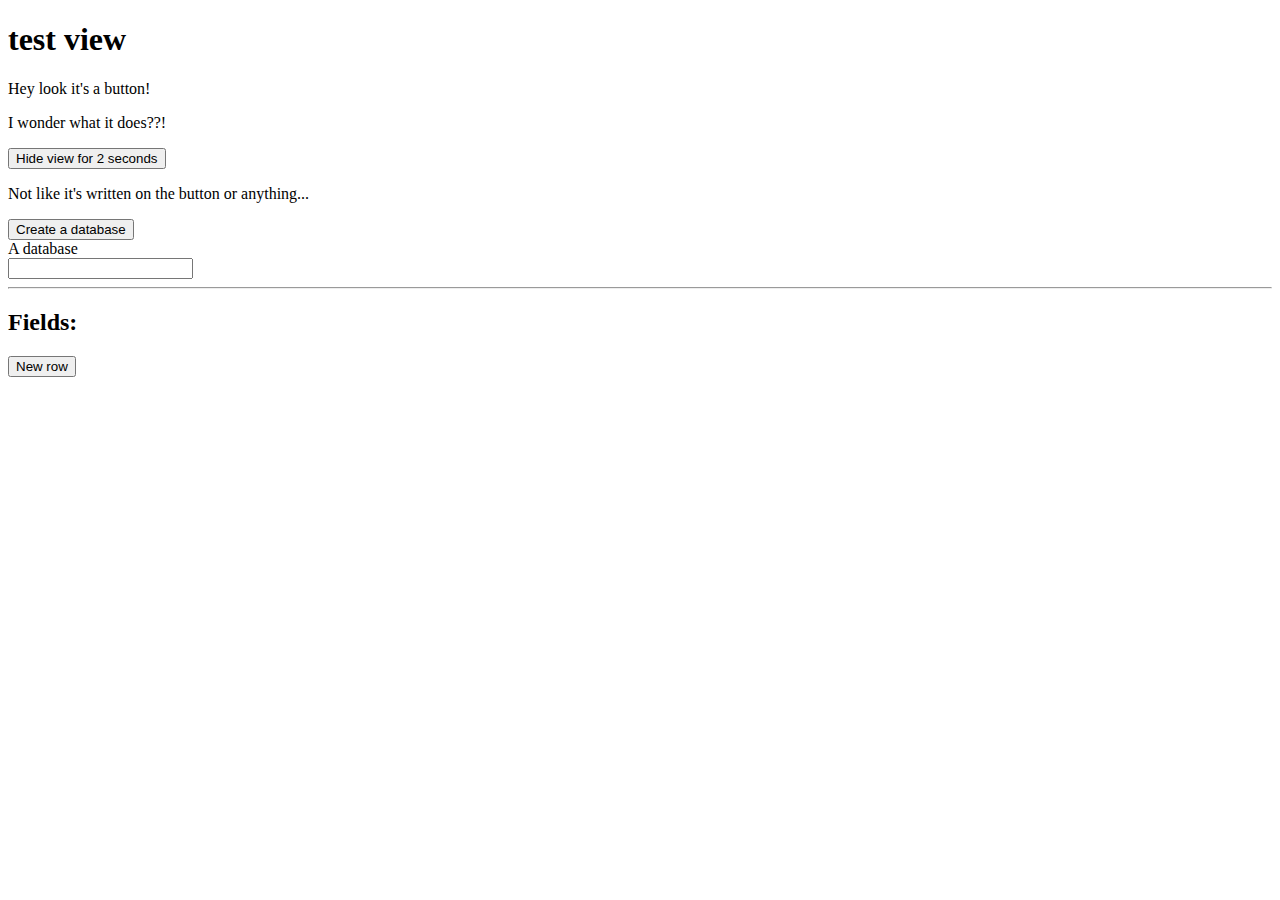
==== app/assets/index.html @ 5426fcfd "Began to implement the table editor popup. Currently it contains a table and the user can push a but" ====
<!DOCTYPE html>
<head>
  <meta charset="utf-8">
  <meta name="viewport" content="width=device-width">
  <title>DataScape</title>
  <link rel="stylesheet" href="/app.css">
  <script src = "mxClient.min.js"></script>
  <script src="/app.js"></script>
  <script>require('initialize');</script>
</head>
<body>

<div id = "testView" class = "view">
<h1>test view</h1>
<p>Hey look it's a button!</p>
<p>I wonder what it does??!</p>
<button id = "testButton">Hide view for 2 seconds</button>
<p>Not like it's written on the button or anything...</p>
</div>

<div id = "dataBaseSelectionView" class = "view">
<button id = "newDbbutton" >Create a database</button>
<div class = "DBEntry">A database</div>
</div>

<div id = "DiagramView" class = "view">
<div id = "DiagramContainer"></div>
</div>

<div id = "TableEditorView" class = "view">
<div id = "backgroundView">
<input type="text" id = "tableTitleField" name="tableTitle" />
<hr/>
<h2>Fields:</h2>
<div id = "TableEditorTableContainer">
</div>

<button type = "button" id = "newRowButton">New row</button>
</div>
</div>

</body>
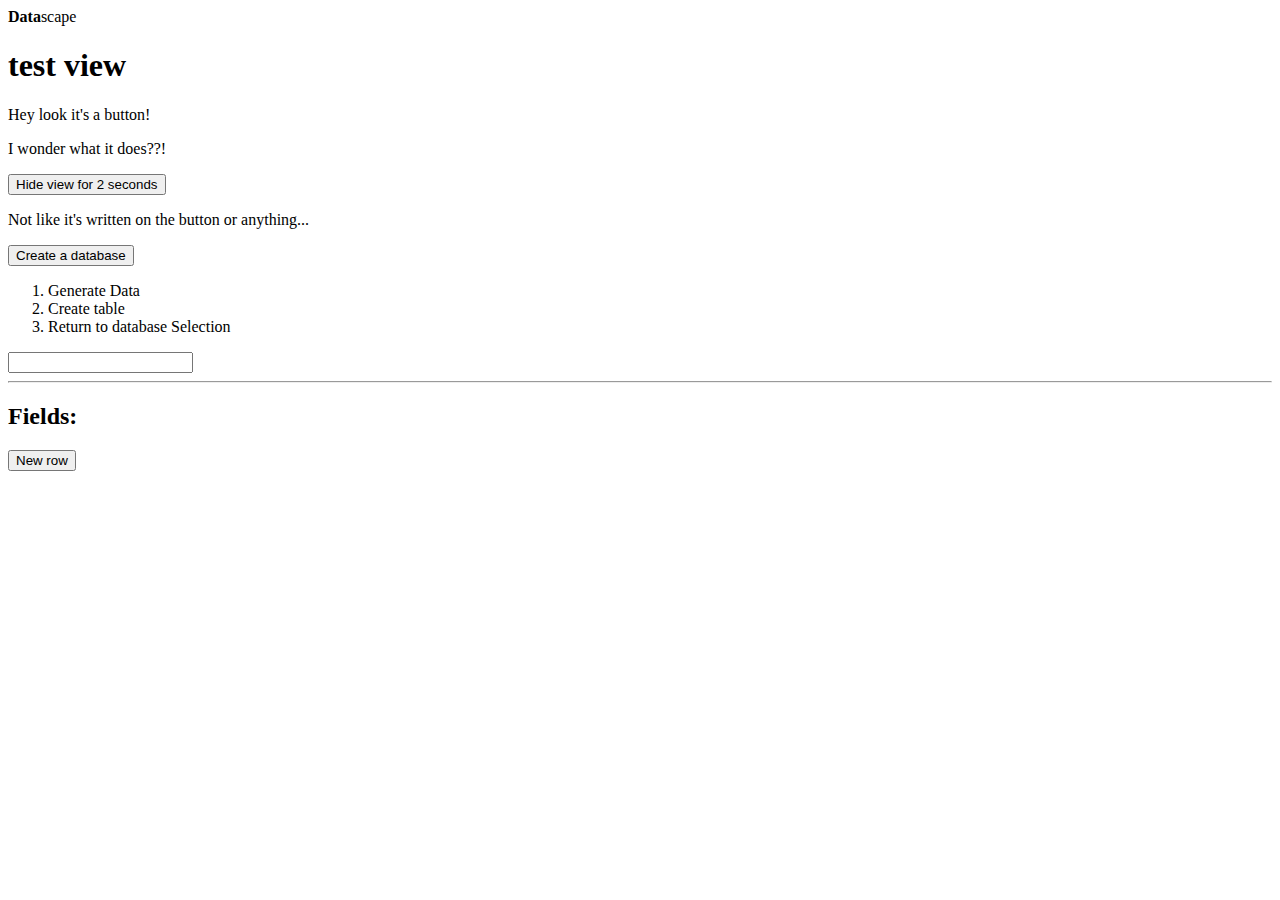
==== commit d3fcbaad: "Added a navigation bar to the top of the page. Added a tool bar to the diagram editor view. Added fu" ====
--- a/app/assets/index.html
+++ b/app/assets/index.html
@@ -10,6 +10,10 @@
 </head>
 <body>
 
+<div id = "topBar">
+<div id = "topBarTitle"><b>Data</b>scape</div>
+</div>
+
 <div id = "testView" class = "view">
 <h1>test view</h1>
 <p>Hey look it's a button!</p>
@@ -20,10 +24,17 @@
 
 <div id = "dataBaseSelectionView" class = "view">
 <button id = "newDbbutton" >Create a database</button>
-<div class = "DBEntry">A database</div>
 </div>
 
 <div id = "DiagramView" class = "view">
+<div id = "DiagramToolbar">
+  <ol>
+    <li><div class = "DiagramToolBarItem" id = "generateDataButton">Generate Data</div></li>
+    <li><div class = "DiagramToolBarItem" id = "createTableButton">Create table</div></li>
+
+    <li><div class = "DiagramToolBarItem" id = "returnToSelectionButton">Return to database Selection</div></li>
+  </ol>
+</div>
 <div id = "DiagramContainer"></div>
 </div>
 
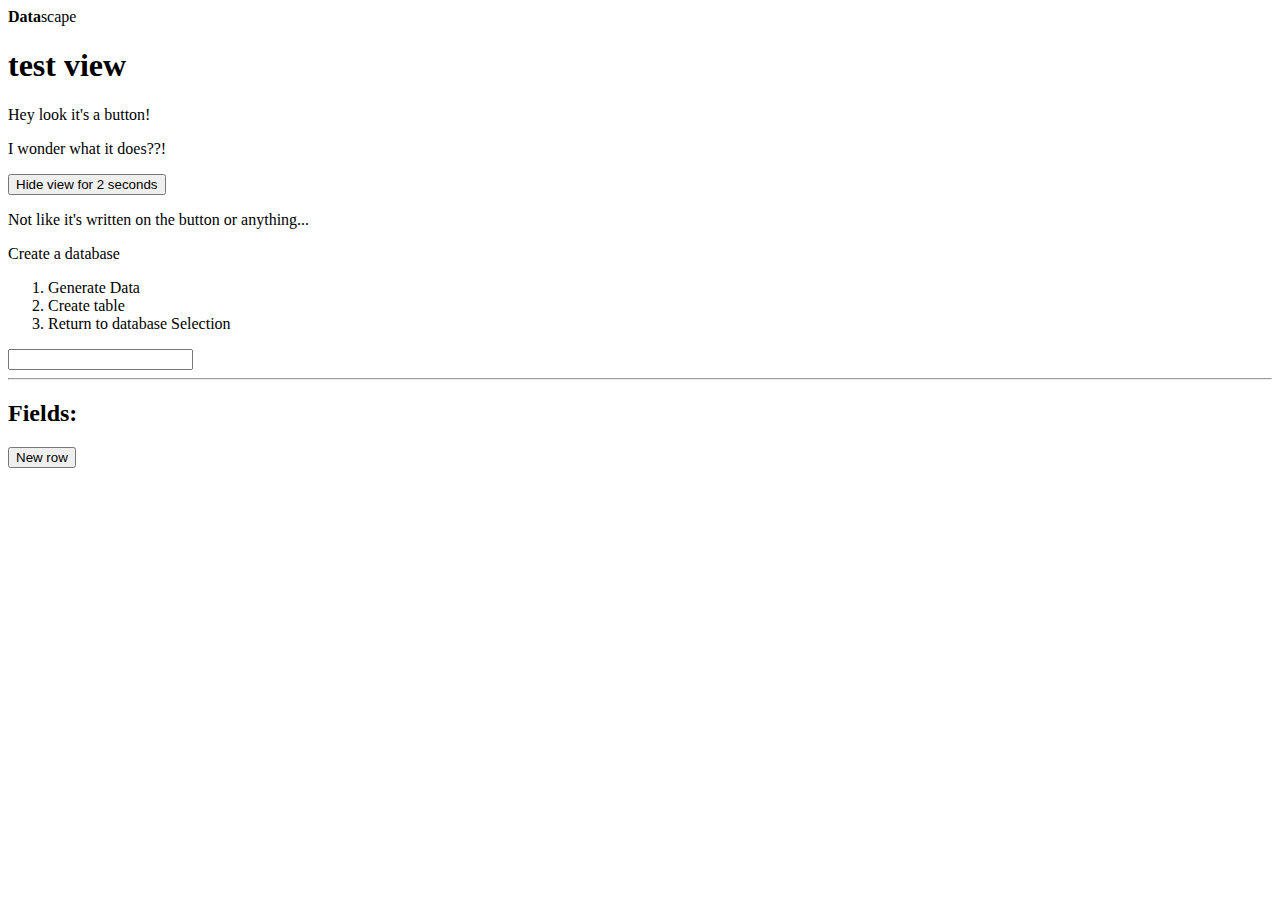
==== commit 203e61ad: "Implemented a popup class that makes it easy to create popups of various types. Implemented a databa" ====
--- a/app/assets/index.html
+++ b/app/assets/index.html
@@ -4,6 +4,7 @@
   <meta name="viewport" content="width=device-width">
   <title>DataScape</title>
   <link rel="stylesheet" href="/app.css">
+  <link rel="stylesheet" href="/common.css">
   <script src = "mxClient.min.js"></script>
   <script src="/app.js"></script>
   <script>require('initialize');</script>
@@ -23,7 +24,8 @@
 </div>
 
 <div id = "dataBaseSelectionView" class = "view">
-<button id = "newDbbutton" >Create a database</button>
+<!-- <button id = "newDbbutton" >Create a database</button> -->
+<div id = "newDbbutton">Create a database</div>
 </div>
 
 <div id = "DiagramView" class = "view">
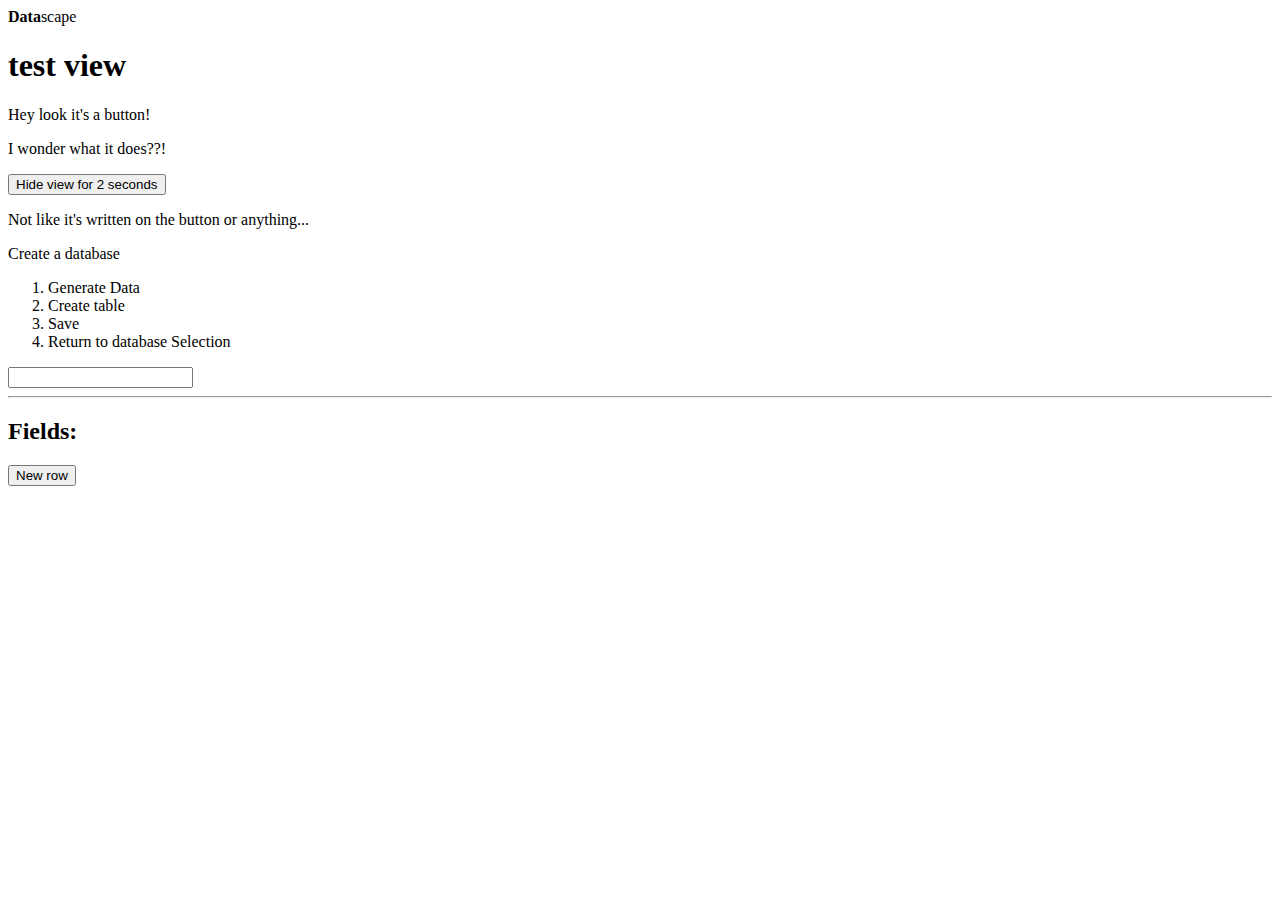
==== commit 0ab21cea: "Began implementing the saving of the diagram. The diagram now updates the structure manager on a few" ====
--- a/app/assets/index.html
+++ b/app/assets/index.html
@@ -33,6 +33,7 @@
   <ol>
     <li><div class = "DiagramToolBarItem" id = "generateDataButton">Generate Data</div></li>
     <li><div class = "DiagramToolBarItem" id = "createTableButton">Create table</div></li>
+    <li><div class = "DiagramToolBarItem" id = "saveDatabaseButton">Save</div></li>
 
     <li><div class = "DiagramToolBarItem" id = "returnToSelectionButton">Return to database Selection</div></li>
   </ol>
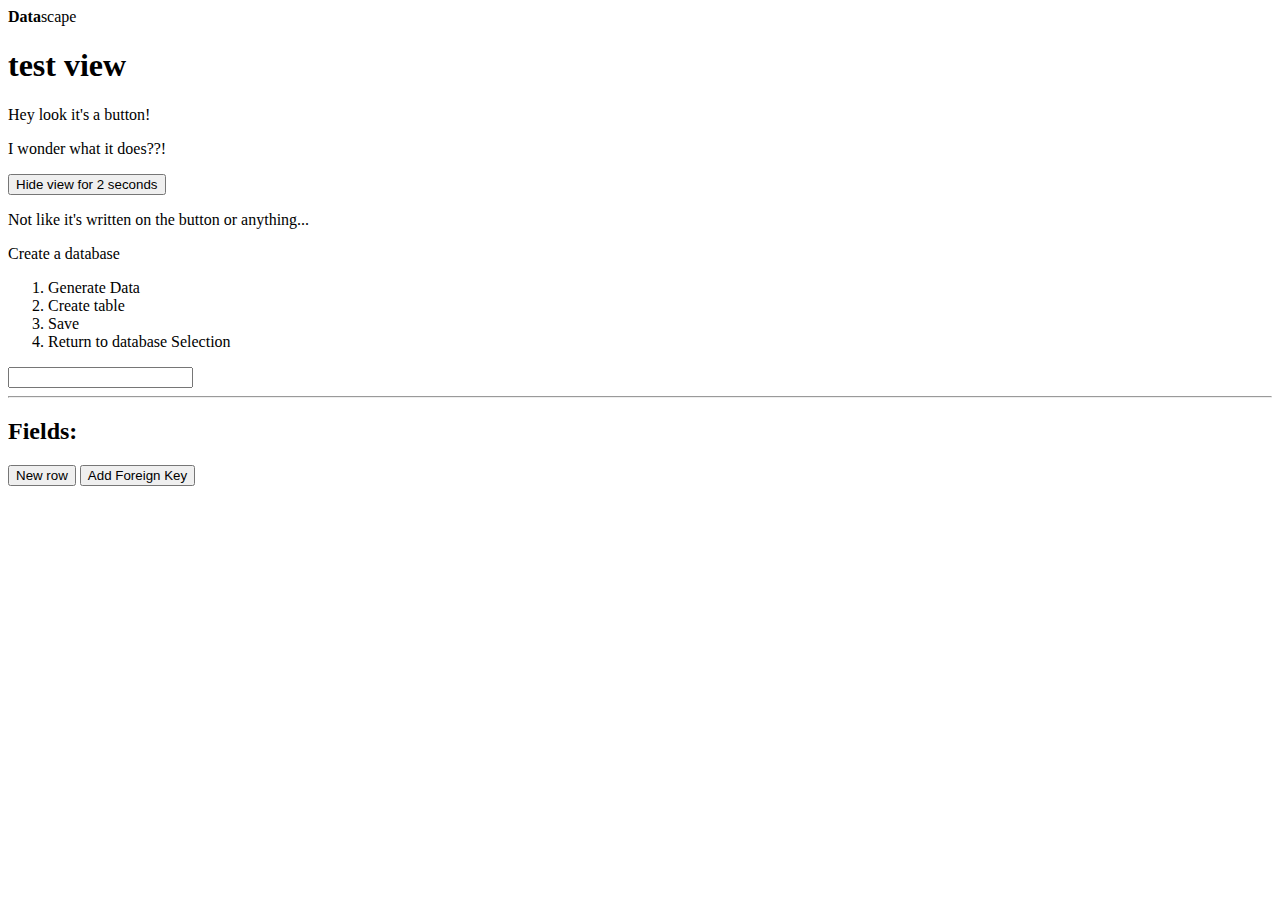
==== commit e090fdc2: "Began to implement a popup to add a foreign key to the table." ====
--- a/app/assets/index.html
+++ b/app/assets/index.html
@@ -5,6 +5,7 @@
   <title>DataScape</title>
   <link rel="stylesheet" href="/app.css">
   <link rel="stylesheet" href="/common.css">
+  <link rel="icon" href="/webicon.png">
   <script src = "mxClient.min.js"></script>
   <script src="/app.js"></script>
   <script>require('initialize');</script>
@@ -50,6 +51,7 @@
 </div>
 
 <button type = "button" id = "newRowButton">New row</button>
+<button type = "button" id = "addForeignKeyButton">Add Foreign Key</button>
 </div>
 </div>
 
